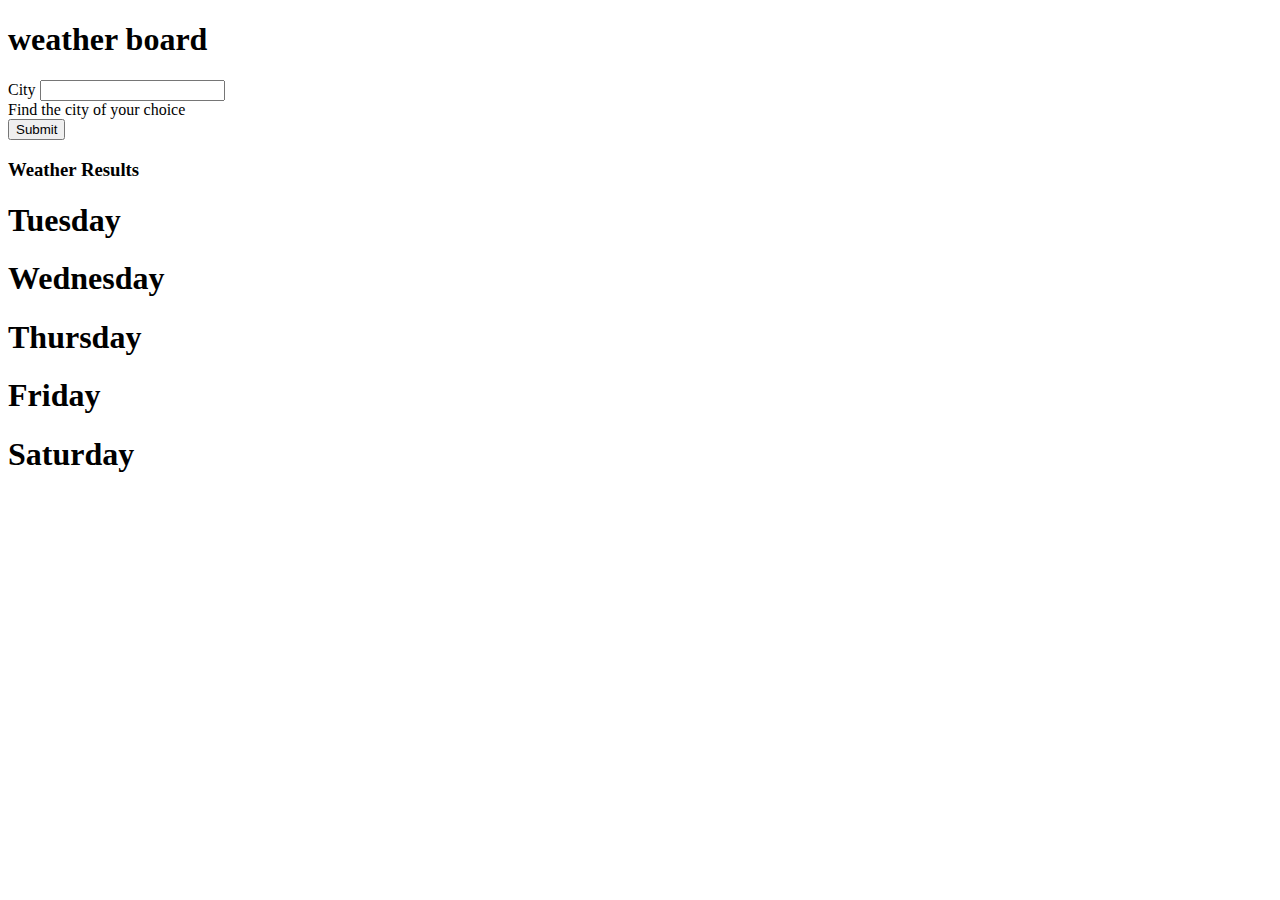
==== index.html @ ce37f687 "changed HTML name" ====
<!DOCTYPE html>
<html lang="en">
  <head>
    <meta charset="UTF-8" />
    <meta name="viewport" content="width=device-width, initial-scale=1.0" />
    <link rel="stylesheet" href="asset/thunder.css" />
    <link
      href="https://cdn.jsdelivr.net/npm/bootstrap@5.3.2/dist/css/bootstrap.min.css"
      rel="stylesheet"
      integrity="sha384-T3c6CoIi6uLrA9TneNEoa7RxnatzjcDSCmG1MXxSR1GAsXEV/Dwwykc2MPK8M2HN"
      crossorigin="anonymous"
    />
    <title>Weather watcher</title>
  </head>
  <body>
    <div class="container">
      <h1>weather board</h1>
      <div class="row">
        <div class="col-md-2">
          <form>
            <div class="mb-3">
              <label for="cityName" class="form-label">City</label>
              <input
                type="text"
                class="form-control"
                id="cityName"
                aria-describedby="cityHelp"
              />
              <div id="cityHelp" class="form-text">
                Find the city of your choice
              </div>
            </div>
            <button type="submit" class="btn btn-primary" id="submitButton">
              Submit
            </button>
          </form>
        </div>
        <div class="col-lg-5">
          <h3>Weather Results</h3>
          <div class="results">
            <div class="box-1">
              <h1 class="dayName">Tuesday</h1>
              <p class="temp"></p>
              <p class="humidity"></p>
              <p class="wind_speed"></p>
              <p class="icon"></p>
            </div>
            <div class="box-2">
              <h1 class="dayName">Wednesday</h1>
              <p class="temp"></p>
              <p class="humidity"></p>
              <p class="wind_speed"></p>
              <p class="icon"></p>
            </div>
            <div class="box-3">
              <h1 class="dayName">Thursday</h1>
              <p class="temp"></p>
              <p class="humidity"></p>
              <p class="wind_speed"></p>
              <p class="icon"></p>
            </div>
            <div class="box-4">
              <h1 class="dayName">Friday</h1>
              <p class="temp"></p>
              <p class="humidity"></p>
              <p class="wind_speed"></p>
              <p class="icon"></p>
            </div>
            <div class="box-5">
              <h1 class="dayName">Saturday</h1>
              <p class="temp"></p>
              <p class="humidity"></p>
              <p class="wind_speed"></p>
              <p class="icon"></p>
            </div>
          </div>
        </div>
      </div>
    </div>

    <script
      src="https://code.jquery.com/jquery-3.7.1.min.js"
      integrity="sha256-/JqT3SQfawRcv/BIHPThkBvs0OEvtFFmqPF/lYI/Cxo="
      crossorigin="anonymous"
    ></script>
    <script
      src="https://cdn.jsdelivr.net/npm/@popperjs/core@2.11.8/dist/umd/popper.min.js"
      integrity="sha384-I7E8VVD/ismYTF4hNIPjVp/Zjvgyol6VFvRkX/vR+Vc4jQkC+hVqc2pM8ODewa9r"
      crossorigin="anonymous"
    ></script>
    <script
      src="https://cdn.jsdelivr.net/npm/bootstrap@5.3.2/dist/js/bootstrap.min.js"
      integrity="sha384-BBtl+eGJRgqQAUMxJ7pMwbEyER4l1g+O15P+16Ep7Q9Q+zqX6gSbd85u4mG4QzX+"
      crossorigin="anonymous"
    ></script>
    <script src="asset/lighting.js"></script>
  </body>
</html>
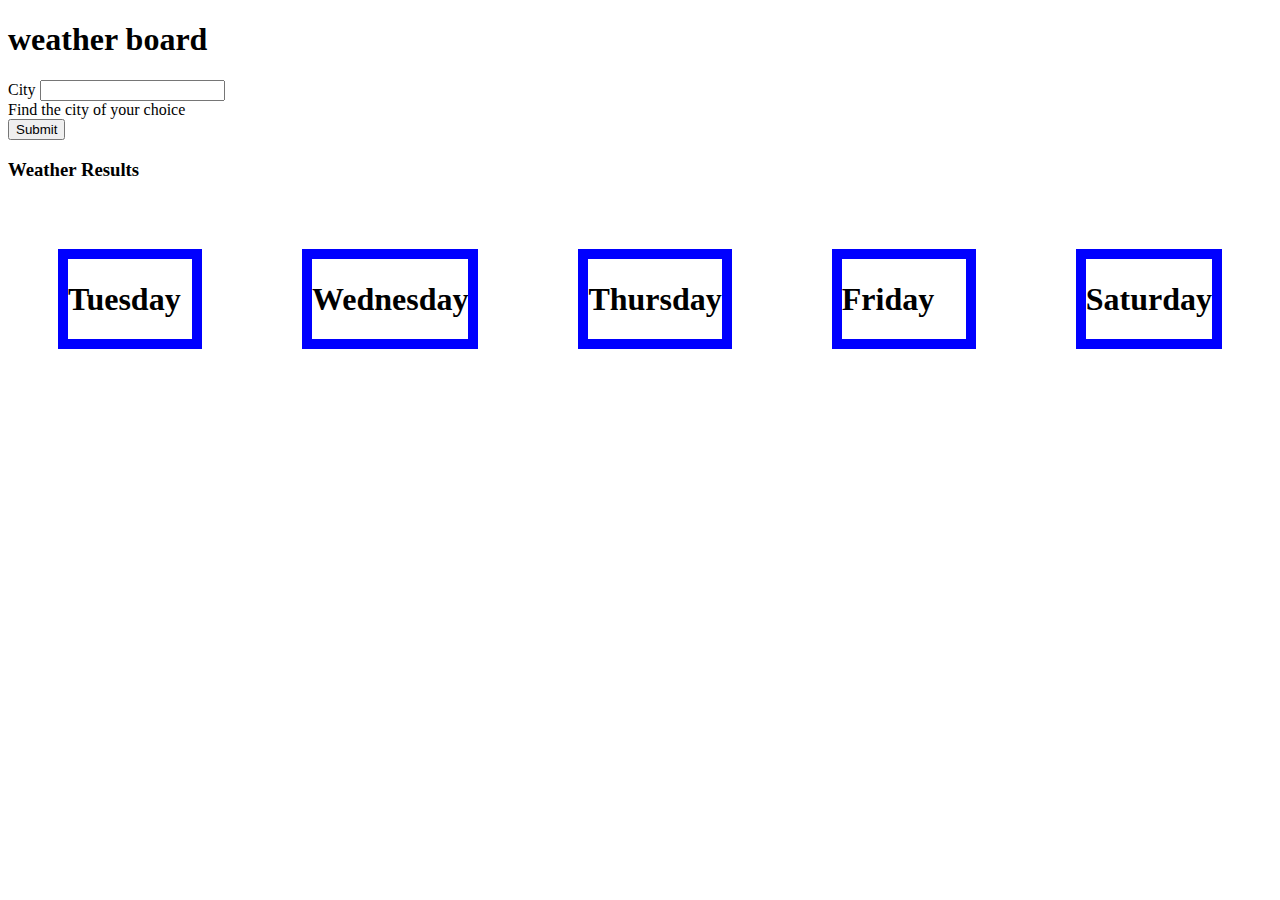
==== commit 675b3179: "Renamed assets to conventional filenames" ====
--- a/index.html
+++ b/index.html
@@ -3,7 +3,7 @@
   <head>
     <meta charset="UTF-8" />
     <meta name="viewport" content="width=device-width, initial-scale=1.0" />
-    <link rel="stylesheet" href="asset/thunder.css" />
+    <link rel="stylesheet" href="asset/style.css" />
     <link
       href="https://cdn.jsdelivr.net/npm/bootstrap@5.3.2/dist/css/bootstrap.min.css"
       rel="stylesheet"
@@ -93,6 +93,6 @@
       integrity="sha384-BBtl+eGJRgqQAUMxJ7pMwbEyER4l1g+O15P+16Ep7Q9Q+zqX6gSbd85u4mG4QzX+"
       crossorigin="anonymous"
     ></script>
-    <script src="asset/lighting.js"></script>
+    <script src="asset/script.js"></script>
   </body>
 </html>
--- a/asset/style.css
+++ b/asset/style.css
@@ -0,0 +1,44 @@
+.box-1 {
+  border: 10px solid blue;
+  width: auto;
+  height: auto;
+  flex:1;
+  margin: 50px;
+}
+
+.box-2 {
+  border: 10px solid blue;
+  width: auto;
+  height: auto;
+  flex:1;
+  margin: 50px;
+}
+
+.box-3 {
+  border: 10px solid blue;
+  width: auto;
+  height: auto;
+  flex:1;
+  margin: 50px;
+}
+
+.box-4 {
+  border: 10px solid blue;
+  width: auto;
+  height: auto;
+  flex: 1;
+  margin: 50px;
+}
+
+.box-5 {
+  border: 10px solid blue;
+  width: auto;
+  height: auto;
+  flex: 1;
+  margin: 50px;
+}
+
+.results {
+    display: flex;
+    justify-content: space-between;
+}
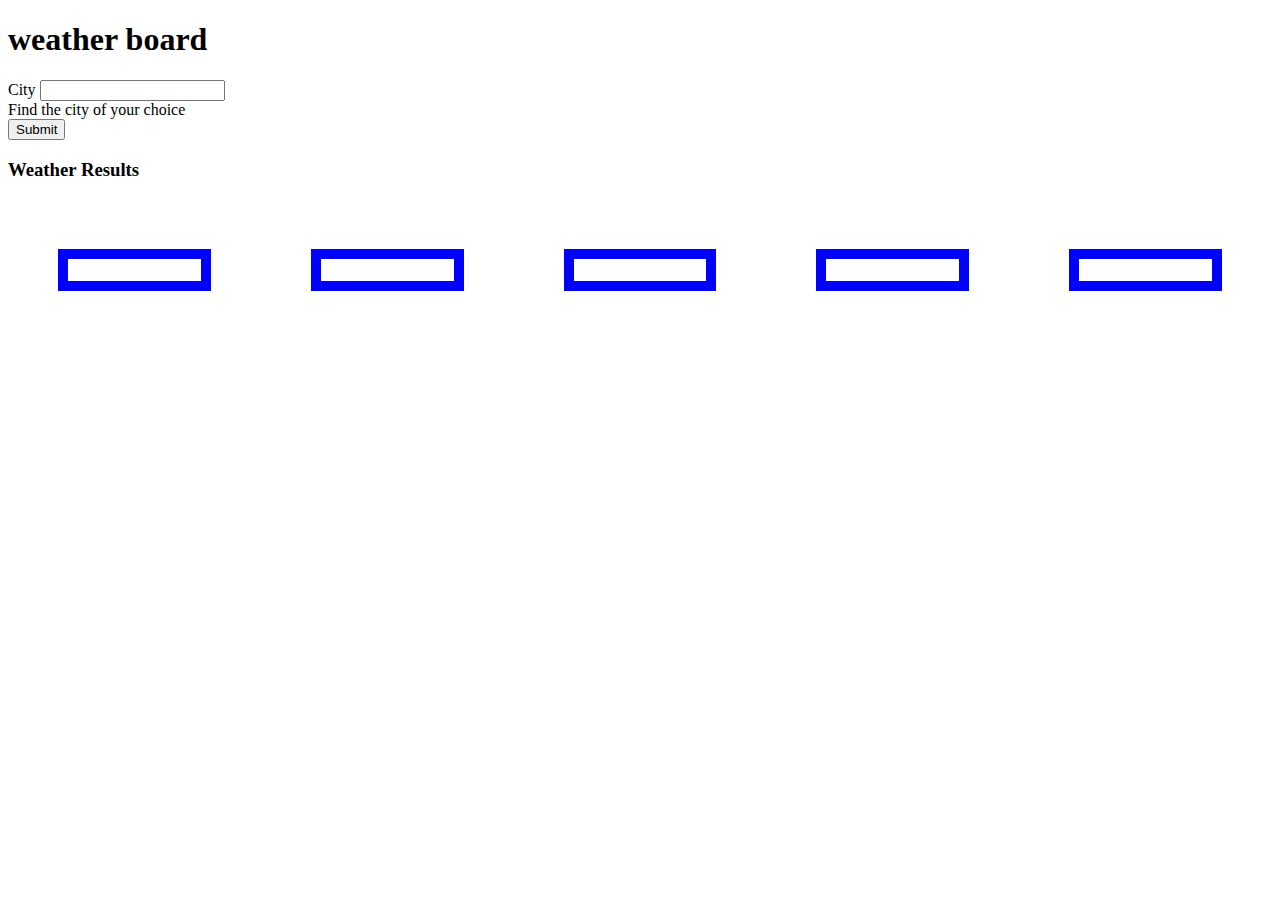
==== commit 66372eb2: "Always 5 day forecast instead of based on day of week" ====
--- a/index.html
+++ b/index.html
@@ -39,35 +39,35 @@
           <h3>Weather Results</h3>
           <div class="results">
             <div class="box-1">
-              <h1 class="dayName">Tuesday</h1>
+              <h1 class="dayName"></h1>
               <p class="temp"></p>
               <p class="humidity"></p>
               <p class="wind_speed"></p>
               <p class="icon"></p>
             </div>
             <div class="box-2">
-              <h1 class="dayName">Wednesday</h1>
+              <h1 class="dayName"></h1>
               <p class="temp"></p>
               <p class="humidity"></p>
               <p class="wind_speed"></p>
               <p class="icon"></p>
             </div>
             <div class="box-3">
-              <h1 class="dayName">Thursday</h1>
+              <h1 class="dayName"></h1>
               <p class="temp"></p>
               <p class="humidity"></p>
               <p class="wind_speed"></p>
               <p class="icon"></p>
             </div>
             <div class="box-4">
-              <h1 class="dayName">Friday</h1>
+              <h1 class="dayName"></h1>
               <p class="temp"></p>
               <p class="humidity"></p>
               <p class="wind_speed"></p>
               <p class="icon"></p>
             </div>
             <div class="box-5">
-              <h1 class="dayName">Saturday</h1>
+              <h1 class="dayName"></h1>
               <p class="temp"></p>
               <p class="humidity"></p>
               <p class="wind_speed"></p>
